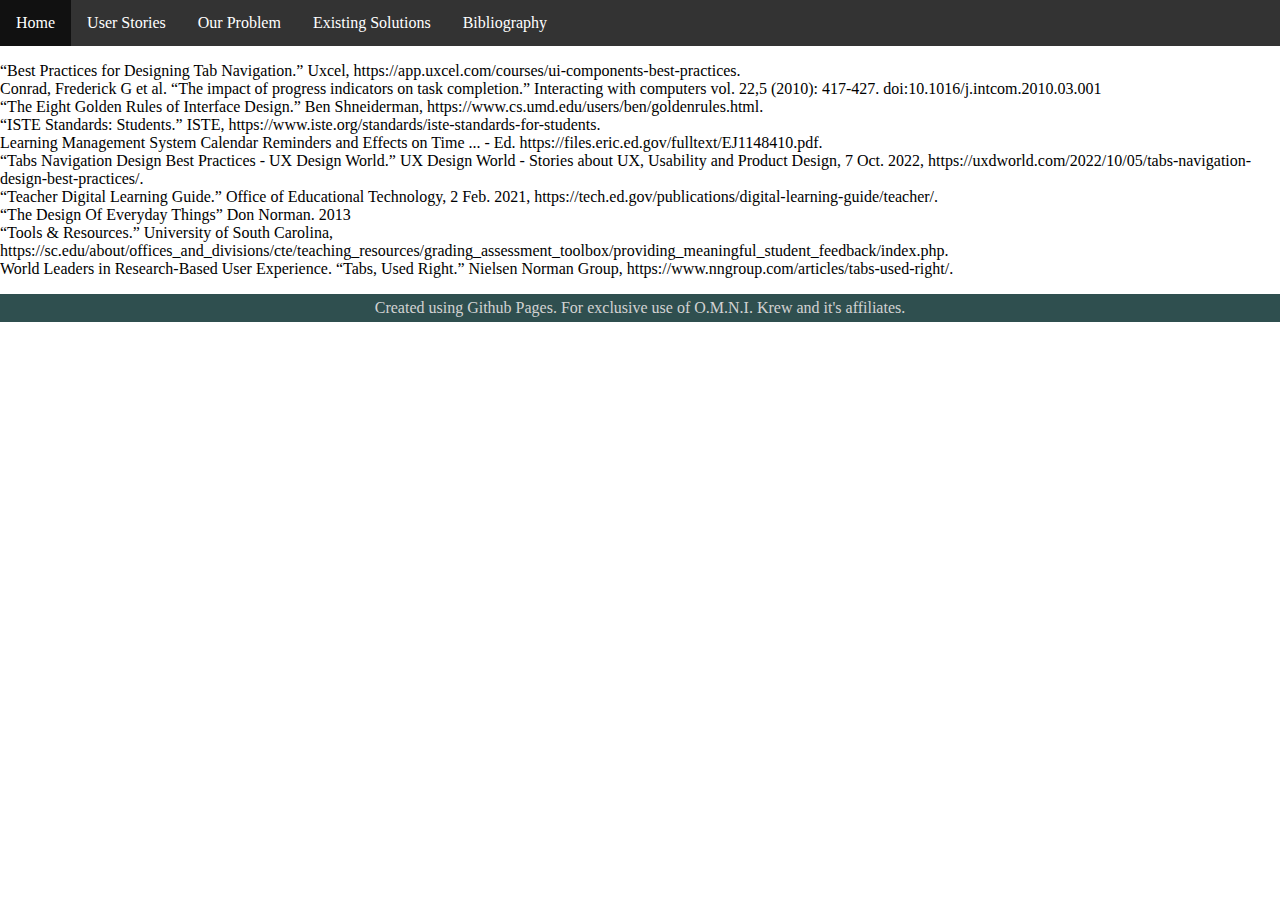
==== bibliography.html @ 275a97bb "Adding from milestone 3" ====
<!DOCTYPE html>
<html lang="en">
  <head>
    <meta charset="utf-8">
    <link rel="stylesheet" href="subpage.css">
    <title> User Stories </title>
  </head>
  <ul class="nav-bar">
    <li><a href="index.html">Home</a></li>
    <li><a href="user_stories.html">User Stories</a></li>
    <li><a href="preliminary_designs.html">Our Problem</a></li>
    <li><a href="detailed_designs.html">Existing Solutions</a></li>
    <li><a href="bibliography.html">Bibliography</a></li>
  </ul>
  <body>

    <p>
    “Best Practices for Designing Tab Navigation.” Uxcel, https://app.uxcel.com/courses/ui-components-best-practices. <br>
    Conrad, Frederick G et al. “The impact of progress indicators on task completion.” Interacting with computers vol. 22,5 (2010): 417-427. doi:10.1016/j.intcom.2010.03.001 <br>
    “The Eight Golden Rules of Interface Design.” Ben Shneiderman, https://www.cs.umd.edu/users/ben/goldenrules.html. <br>
    “ISTE Standards: Students.” ISTE, https://www.iste.org/standards/iste-standards-for-students. <br>
    Learning Management System Calendar Reminders and Effects on Time ... - Ed. https://files.eric.ed.gov/fulltext/EJ1148410.pdf. <br>
    “Tabs Navigation Design Best Practices - UX Design World.” UX Design World - Stories about UX, Usability and Product Design, 7 Oct. 2022, https://uxdworld.com/2022/10/05/tabs-navigation-design-best-practices/. <br>
    “Teacher Digital Learning Guide.” Office of Educational Technology, 2 Feb. 2021, https://tech.ed.gov/publications/digital-learning-guide/teacher/. <br>
    “The Design Of Everyday Things” Don Norman. 2013 <br>
    “Tools & Resources.” University of South Carolina, https://sc.edu/about/offices_and_divisions/cte/teaching_resources/grading_assessment_toolbox/providing_meaningful_student_feedback/index.php. <br>
    World Leaders in Research-Based User Experience. “Tabs, Used Right.” Nielsen Norman Group, https://www.nngroup.com/articles/tabs-used-right/. <br>
    </p>
    </body>
    <div class="footer">
        <div class="label">Created using Github Pages. For exclusive use of O.M.N.I. Krew and it's affiliates.</div>
    </div>
    </html>
---- subpage.css ----
body {
    margin: 0px;
}

.screenshot-content {
    display: flex;
    padding-left: 20px;
    min-width: 600px;
    justify-content: center;
    min-height: 400px;
    align-items: center;
  }

.screenshot-content img {
    border: 2px solid black;
}

  .content {
    padding-left: 20px;
  }

  .content p {
    margin-left: 15px;
    margin-top: 0px;
    max-width: 600px;
  }

ul {
    list-style-type: none;
    margin: 0;
    padding: 0;
    overflow: hidden;
    background-color: #333;
  }
  
  li {
    float: left;
  }
  
  li a {
    display: block;
    color: white;
    text-align: center;
    padding: 14px 16px;
    text-decoration: none;
  }
  
  li a:hover {
    background-color: #111;
  }

.banner {
    width: 100%;
    height: 80px;
    background-image: linear-gradient(to bottom right, gray, lightgray);
    display: flex;
    align-items: center;
    justify-content: center;
}

.content {
    width: 100%;
    display: flex;
    flex-direction: column;
    background-color: lightblue; 
}

.row {
    display: flex;
    flex-direction: row;
    align-items: center;
    padding: 10px;
    background-color: aliceblue;
    box-shadow: 3px black;
    width: 100%;
}

.row p {
    margin-left: 15px;
    margin-top: 0px;
    max-width: 800px;
}

.row image {
    max-width: 50px;
    max-height: 50px;
    float: right;
}

.footer {
    width: 100%;
    text-align: center;
    background-color: darkslategray;
}

.label {
    padding: 5px;
    color: lightgray;
}
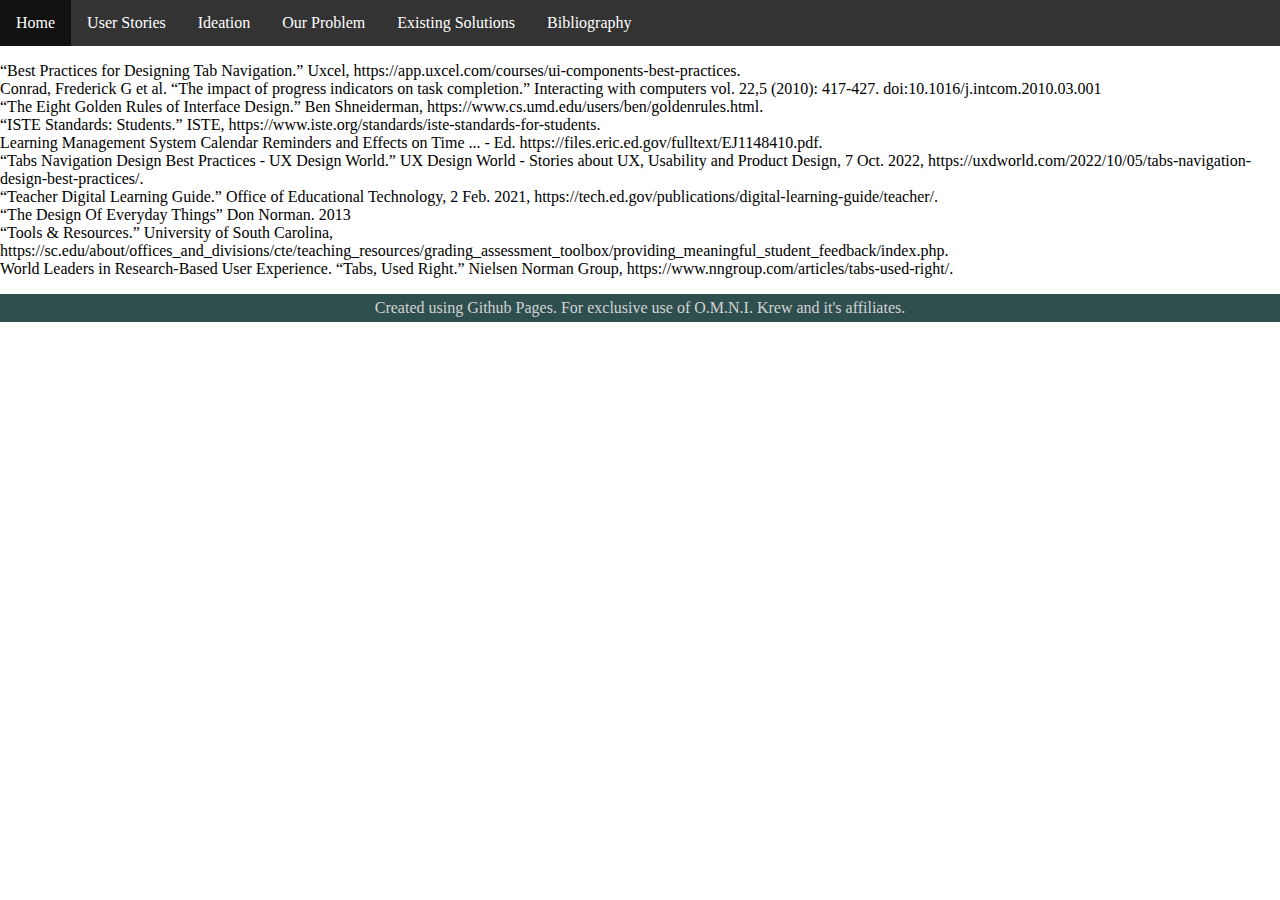
==== commit d9ff27a6: "Added Ideation" ====
--- a/bibliography.html
+++ b/bibliography.html
@@ -3,11 +3,12 @@
   <head>
     <meta charset="utf-8">
     <link rel="stylesheet" href="subpage.css">
-    <title> User Stories </title>
+    <title> Bibliography </title>
   </head>
   <ul class="nav-bar">
     <li><a href="index.html">Home</a></li>
     <li><a href="user_stories.html">User Stories</a></li>
+    <li><a href="ideation.html">Ideation</a></li>
     <li><a href="preliminary_designs.html">Our Problem</a></li>
     <li><a href="detailed_designs.html">Existing Solutions</a></li>
     <li><a href="bibliography.html">Bibliography</a></li>
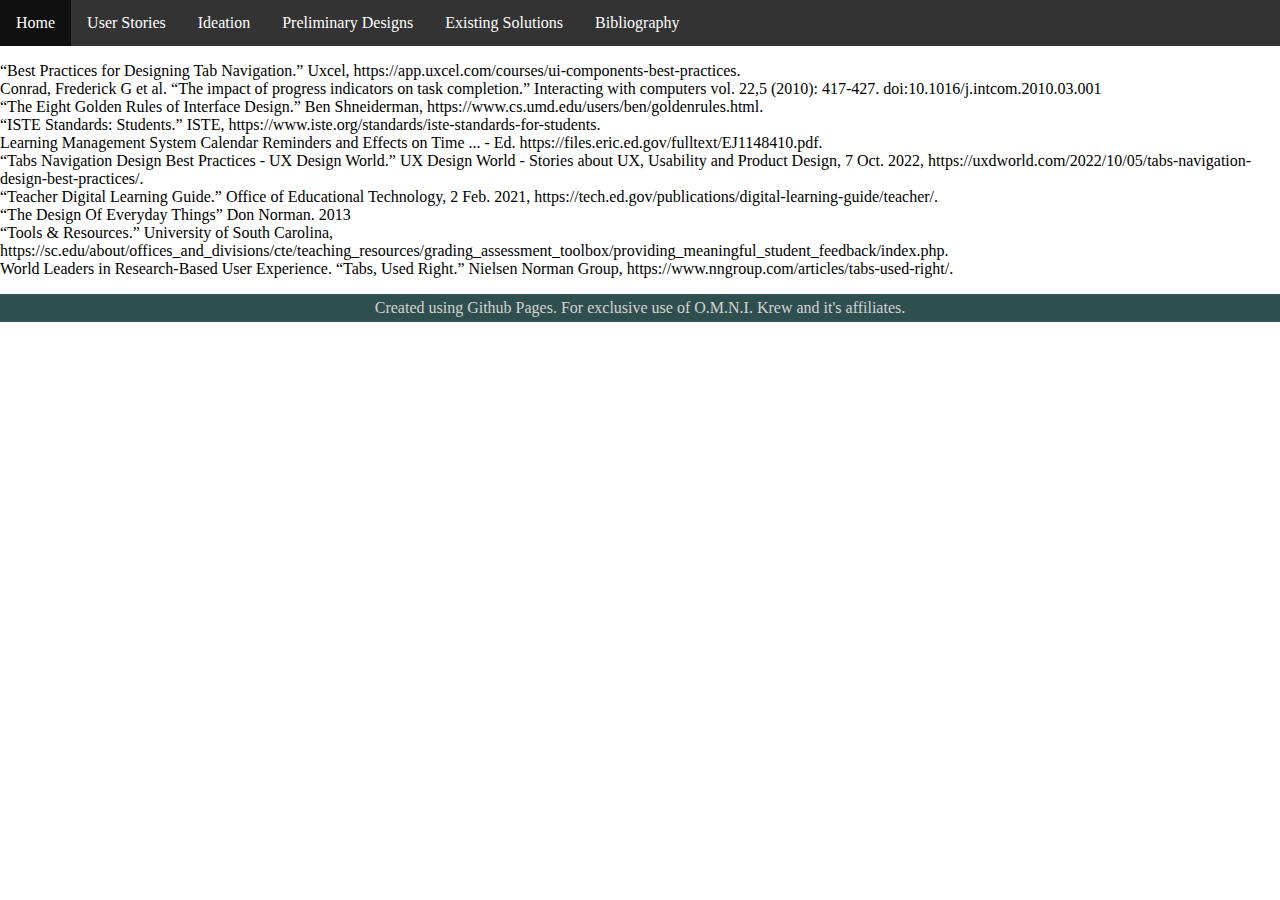
==== commit b6ec32d5: "Added User Stories" ====
--- a/bibliography.html
+++ b/bibliography.html
@@ -9,7 +9,7 @@
     <li><a href="index.html">Home</a></li>
     <li><a href="user_stories.html">User Stories</a></li>
     <li><a href="ideation.html">Ideation</a></li>
-    <li><a href="preliminary_designs.html">Our Problem</a></li>
+    <li><a href="preliminary_designs.html">Preliminary Designs</a></li>
     <li><a href="detailed_designs.html">Existing Solutions</a></li>
     <li><a href="bibliography.html">Bibliography</a></li>
   </ul>
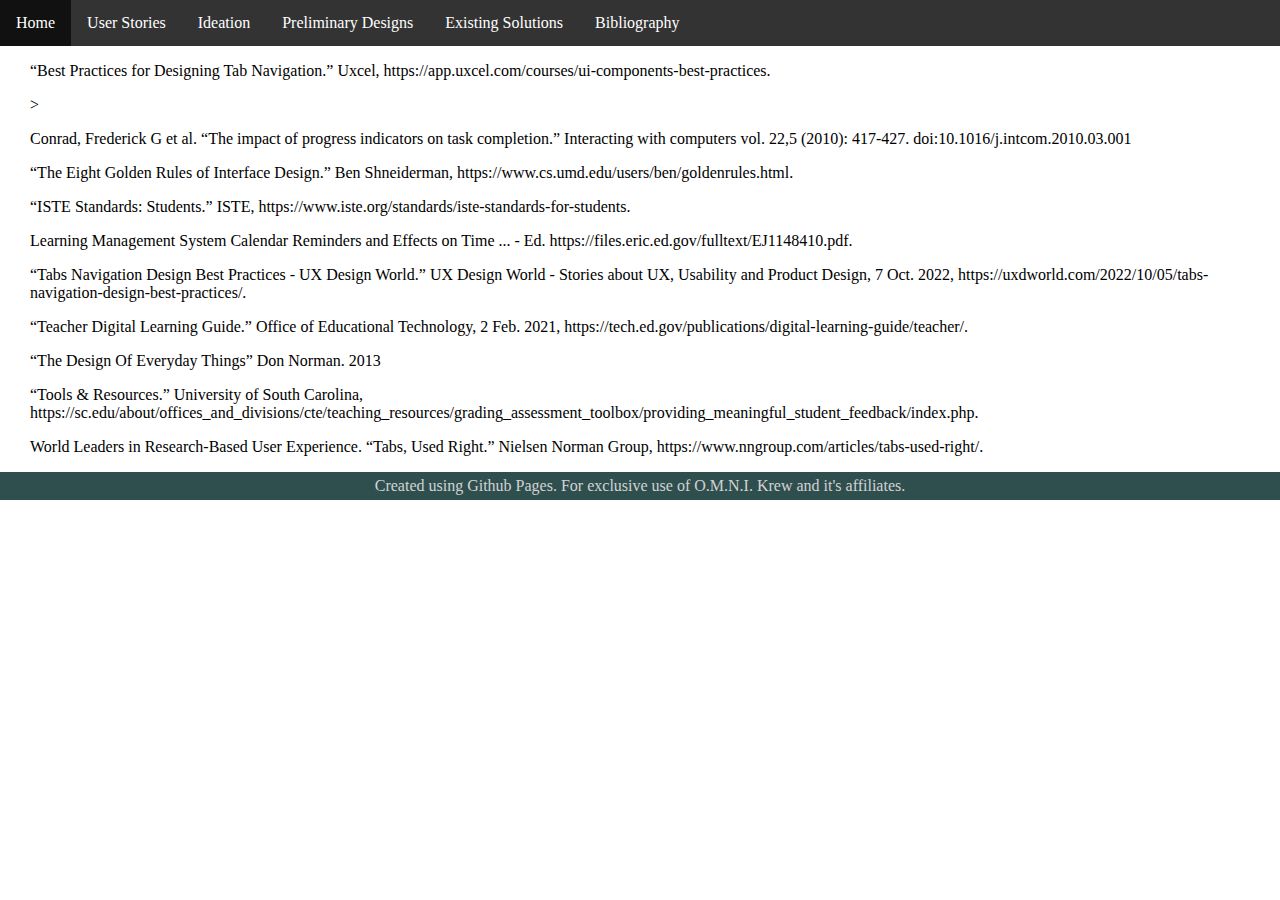
==== commit 873df1c4: "Added justifications to user story page" ====
--- a/bibliography.html
+++ b/bibliography.html
@@ -14,19 +14,18 @@
     <li><a href="bibliography.html">Bibliography</a></li>
   </ul>
   <body>
-
-    <p>
-    “Best Practices for Designing Tab Navigation.” Uxcel, https://app.uxcel.com/courses/ui-components-best-practices. <br>
-    Conrad, Frederick G et al. “The impact of progress indicators on task completion.” Interacting with computers vol. 22,5 (2010): 417-427. doi:10.1016/j.intcom.2010.03.001 <br>
-    “The Eight Golden Rules of Interface Design.” Ben Shneiderman, https://www.cs.umd.edu/users/ben/goldenrules.html. <br>
-    “ISTE Standards: Students.” ISTE, https://www.iste.org/standards/iste-standards-for-students. <br>
-    Learning Management System Calendar Reminders and Effects on Time ... - Ed. https://files.eric.ed.gov/fulltext/EJ1148410.pdf. <br>
-    “Tabs Navigation Design Best Practices - UX Design World.” UX Design World - Stories about UX, Usability and Product Design, 7 Oct. 2022, https://uxdworld.com/2022/10/05/tabs-navigation-design-best-practices/. <br>
-    “Teacher Digital Learning Guide.” Office of Educational Technology, 2 Feb. 2021, https://tech.ed.gov/publications/digital-learning-guide/teacher/. <br>
-    “The Design Of Everyday Things” Don Norman. 2013 <br>
-    “Tools & Resources.” University of South Carolina, https://sc.edu/about/offices_and_divisions/cte/teaching_resources/grading_assessment_toolbox/providing_meaningful_student_feedback/index.php. <br>
-    World Leaders in Research-Based User Experience. “Tabs, Used Right.” Nielsen Norman Group, https://www.nngroup.com/articles/tabs-used-right/. <br>
-    </p>
+    <div style="padding-left: 30px;">
+        <p>“Best Practices for Designing Tab Navigation.” Uxcel, https://app.uxcel.com/courses/ui-components-best-practices. </p>>
+        <p>Conrad, Frederick G et al. “The impact of progress indicators on task completion.” Interacting with computers vol. 22,5 (2010): 417-427. doi:10.1016/j.intcom.2010.03.001 </p>
+        <p>“The Eight Golden Rules of Interface Design.” Ben Shneiderman, https://www.cs.umd.edu/users/ben/goldenrules.html. </p>
+        <p>“ISTE Standards: Students.” ISTE, https://www.iste.org/standards/iste-standards-for-students. </p>
+        <p>Learning Management System Calendar Reminders and Effects on Time ... - Ed. https://files.eric.ed.gov/fulltext/EJ1148410.pdf. </p>
+        <p>“Tabs Navigation Design Best Practices - UX Design World.” UX Design World - Stories about UX, Usability and Product Design, 7 Oct. 2022, https://uxdworld.com/2022/10/05/tabs-navigation-design-best-practices/. </p>
+        <p>“Teacher Digital Learning Guide.” Office of Educational Technology, 2 Feb. 2021, https://tech.ed.gov/publications/digital-learning-guide/teacher/. </p>
+        <p>“The Design Of Everyday Things” Don Norman. 2013 </p>
+        <p>“Tools & Resources.” University of South Carolina, https://sc.edu/about/offices_and_divisions/cte/teaching_resources/grading_assessment_toolbox/providing_meaningful_student_feedback/index.php. </p>
+        <p>World Leaders in Research-Based User Experience. “Tabs, Used Right.” Nielsen Norman Group, https://www.nngroup.com/articles/tabs-used-right/. </p>
+    </div>
     </body>
     <div class="footer">
         <div class="label">Created using Github Pages. For exclusive use of O.M.N.I. Krew and it's affiliates.</div>
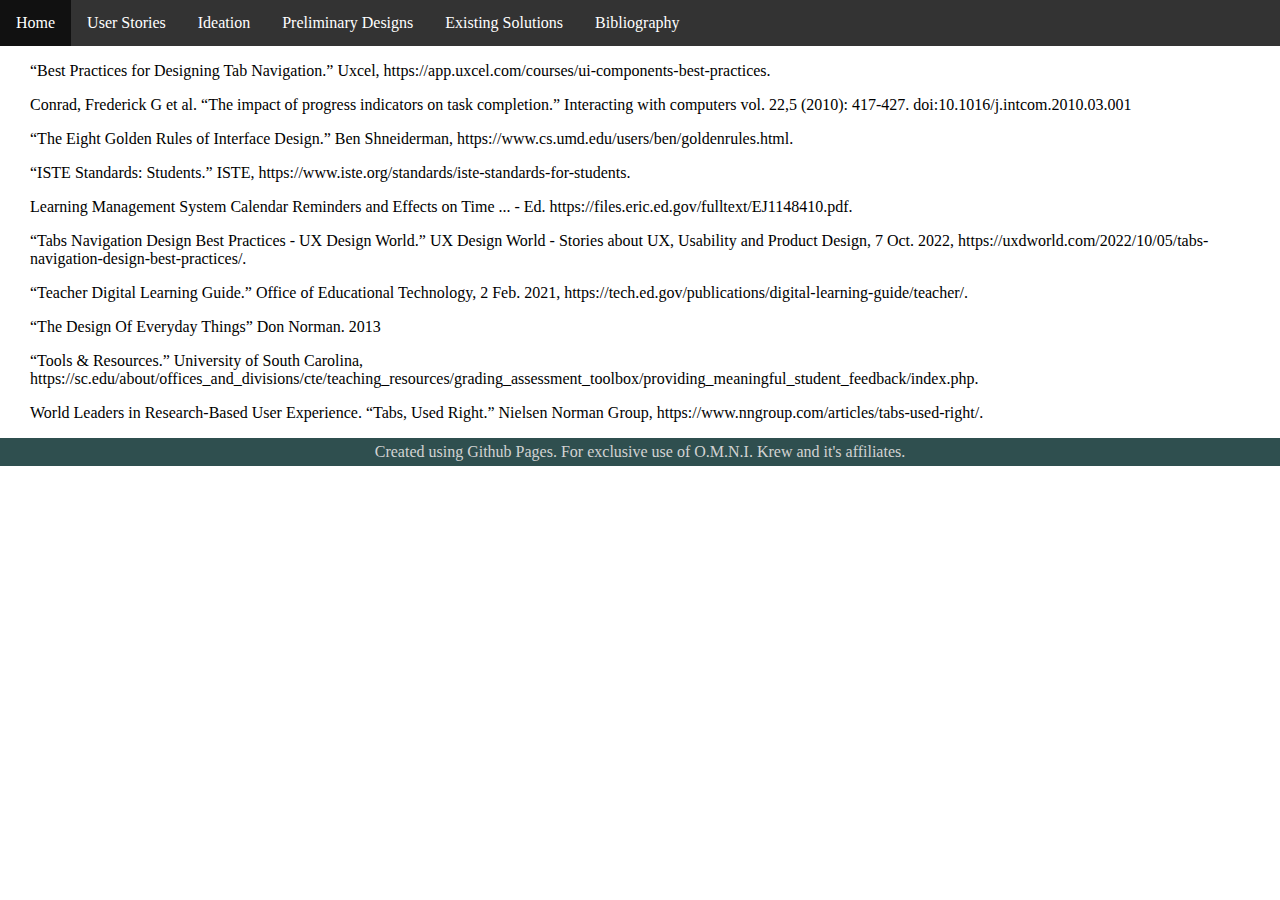
==== commit 4aaf167b: "Took out an unnecessary ">" that was added to the end of the </p> tag on bibliography." ====
--- a/bibliography.html
+++ b/bibliography.html
@@ -15,7 +15,7 @@
   </ul>
   <body>
     <div style="padding-left: 30px;">
-        <p>“Best Practices for Designing Tab Navigation.” Uxcel, https://app.uxcel.com/courses/ui-components-best-practices. </p>>
+        <p>“Best Practices for Designing Tab Navigation.” Uxcel, https://app.uxcel.com/courses/ui-components-best-practices. </p>
         <p>Conrad, Frederick G et al. “The impact of progress indicators on task completion.” Interacting with computers vol. 22,5 (2010): 417-427. doi:10.1016/j.intcom.2010.03.001 </p>
         <p>“The Eight Golden Rules of Interface Design.” Ben Shneiderman, https://www.cs.umd.edu/users/ben/goldenrules.html. </p>
         <p>“ISTE Standards: Students.” ISTE, https://www.iste.org/standards/iste-standards-for-students. </p>
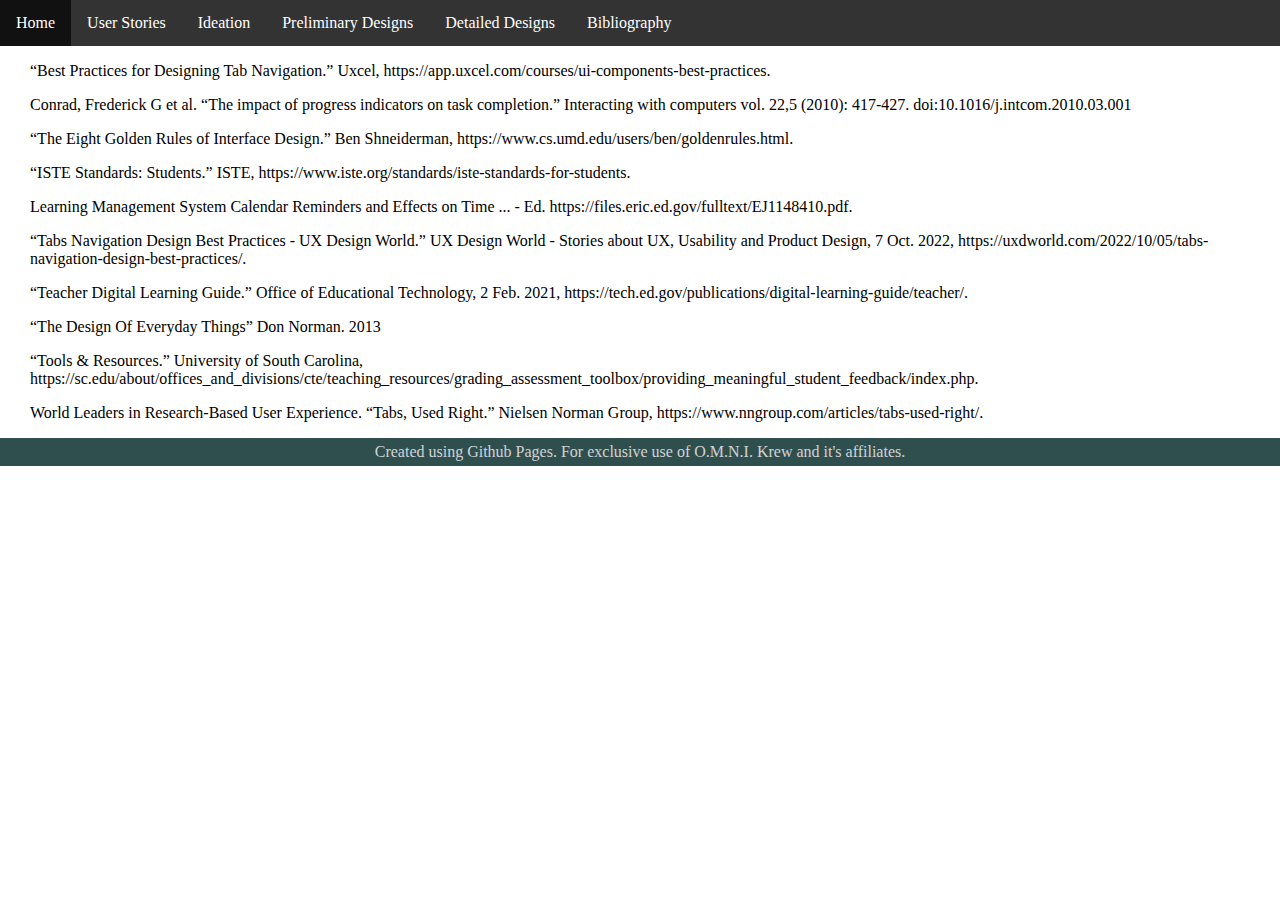
==== commit ba1aca7e: "Fixed all cases where navbar did not correctly label "Detailed Designs"." ====
--- a/bibliography.html
+++ b/bibliography.html
@@ -10,7 +10,7 @@
     <li><a href="user_stories.html">User Stories</a></li>
     <li><a href="ideation.html">Ideation</a></li>
     <li><a href="preliminary_designs.html">Preliminary Designs</a></li>
-    <li><a href="detailed_designs.html">Existing Solutions</a></li>
+    <li><a href="detailed_designs.html">Detailed Designs</a></li>
     <li><a href="bibliography.html">Bibliography</a></li>
   </ul>
   <body>
